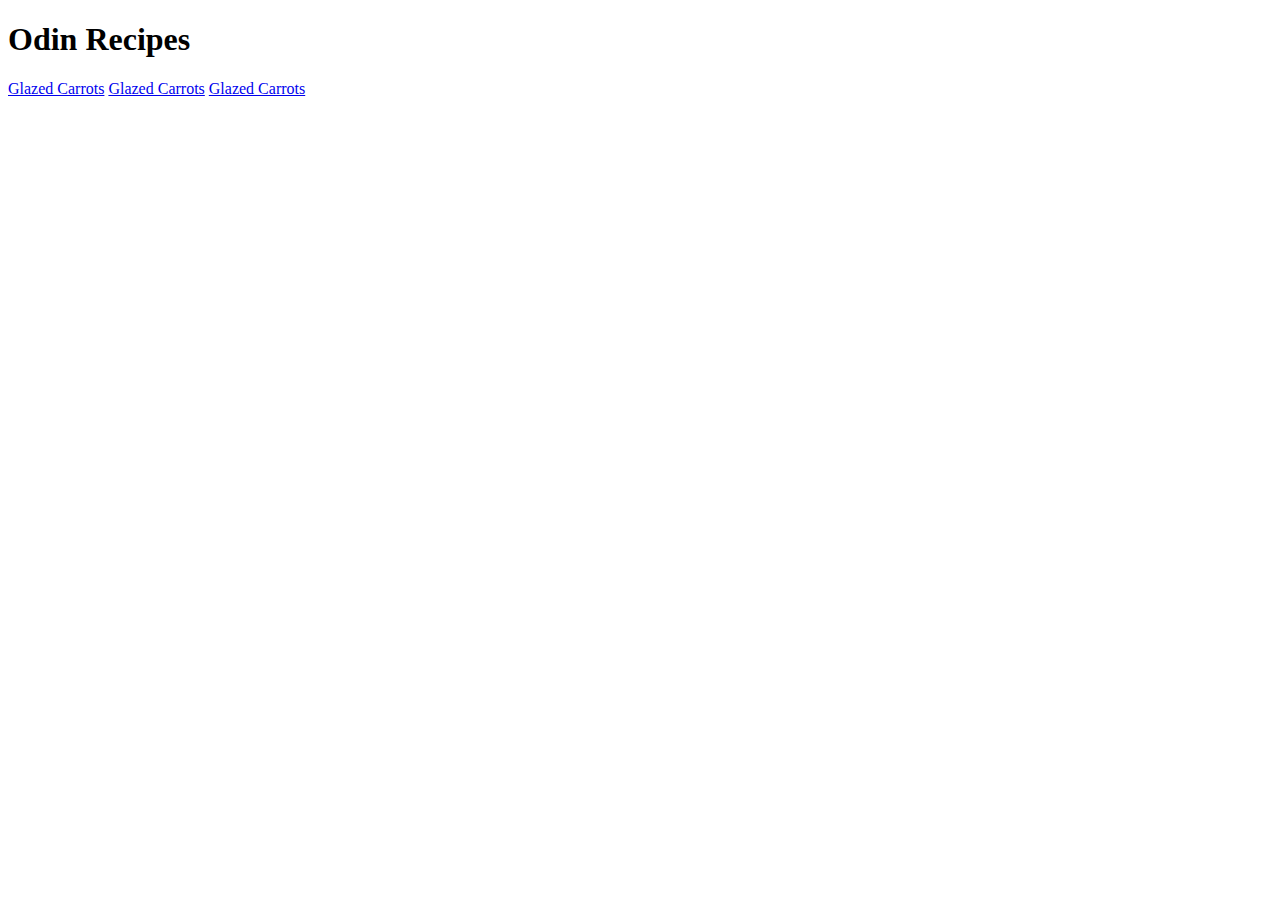
==== index.html @ 25dff6a5 "Added two recipe pages" ====
<!DOCTYPE html>
<html lang="en">
<head>
    <meta charset="UTF-8">
    <meta http-equiv="X-UA-Compatible" content="IE=edge">
    <meta name="viewport" content="width=device-width, initial-scale=1.0">
    <title>Recipes</title>
</head>
<body>
    <h1>Odin Recipes</h1>
    <a href="./recipes/glazed-carrots.html">Glazed Carrots</a>
    <a href="./recipes/mint-chicken.html">Glazed Carrots</a>
    <a href="./recipes/strawberry-spinach-salad.html">Glazed Carrots</a>
</body>
</html>
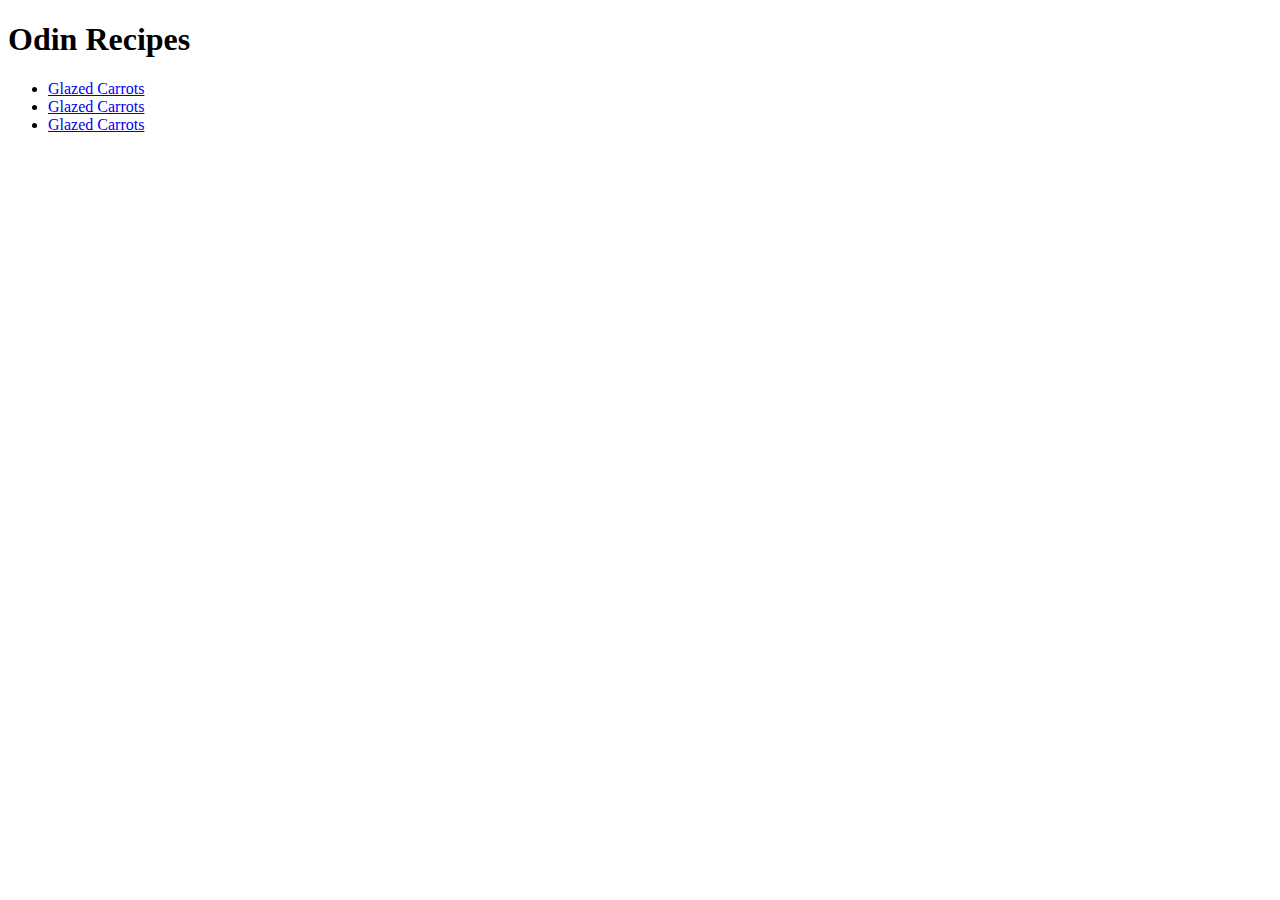
==== commit 68b625c7: "Updated index file" ====
--- a/index.html
+++ b/index.html
@@ -8,8 +8,10 @@
 </head>
 <body>
     <h1>Odin Recipes</h1>
-    <a href="./recipes/glazed-carrots.html">Glazed Carrots</a>
-    <a href="./recipes/mint-chicken.html">Glazed Carrots</a>
-    <a href="./recipes/strawberry-spinach-salad.html">Glazed Carrots</a>
+    <ul>
+        <li><a href="./recipes/glazed-carrots.html">Glazed Carrots</a></li>
+        <li><a href="./recipes/mint-chicken.html">Glazed Carrots</a></li>
+        <li><a href="./recipes/strawberry-spinach-salad.html">Glazed Carrots</a></li>
+    </ul>
 </body>
 </html>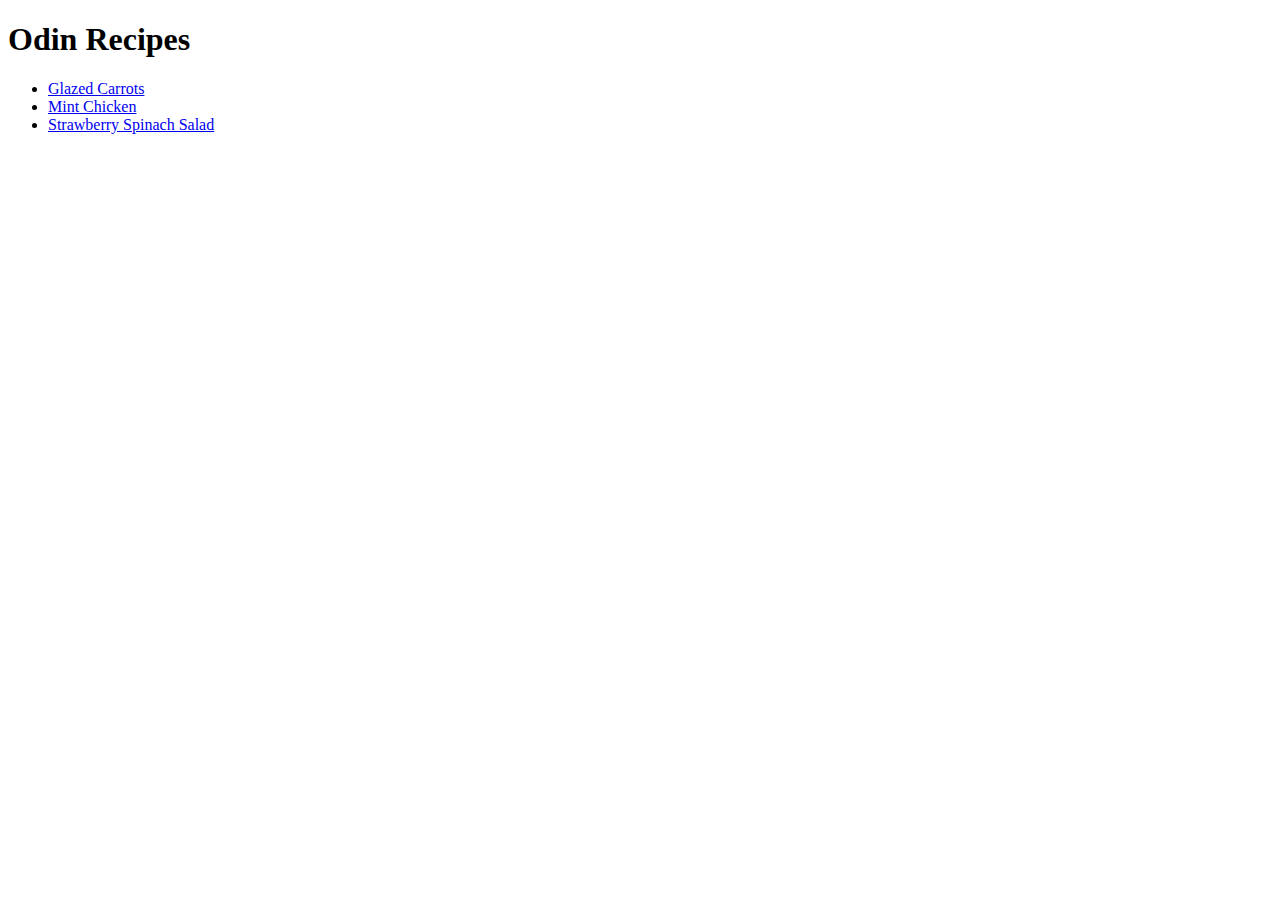
==== commit 1a6d8617: "Updated index file" ====
--- a/index.html
+++ b/index.html
@@ -10,8 +10,8 @@
     <h1>Odin Recipes</h1>
     <ul>
         <li><a href="./recipes/glazed-carrots.html">Glazed Carrots</a></li>
-        <li><a href="./recipes/mint-chicken.html">Glazed Carrots</a></li>
-        <li><a href="./recipes/strawberry-spinach-salad.html">Glazed Carrots</a></li>
+        <li><a href="./recipes/mint-chicken.html">Mint Chicken</a></li>
+        <li><a href="./recipes/strawberry-spinach-salad.html">Strawberry Spinach Salad</a></li>
     </ul>
 </body>
 </html>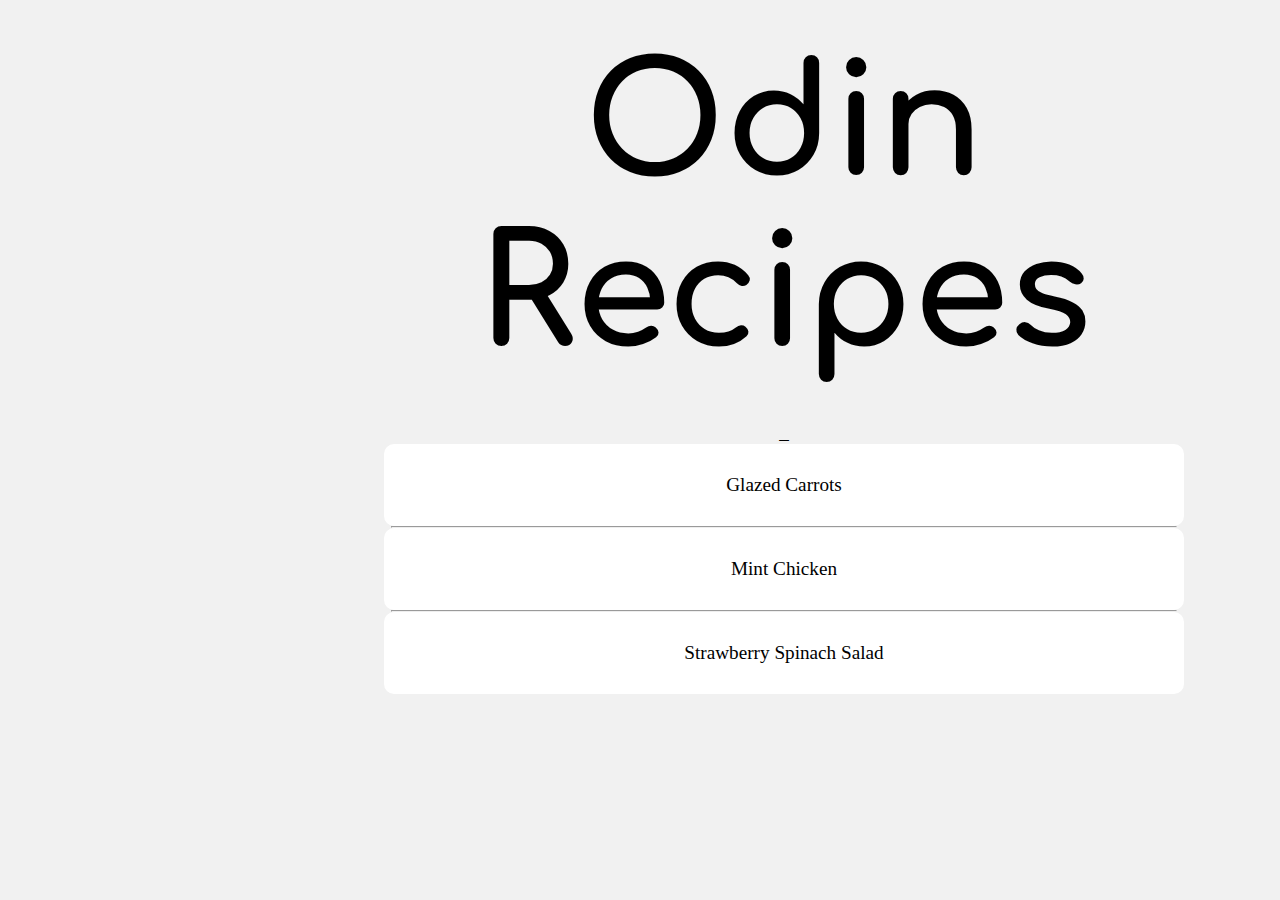
==== commit fd61506d: "Added css file and updated index" ====
--- a/index.html
+++ b/index.html
@@ -4,14 +4,20 @@
     <meta charset="UTF-8">
     <meta http-equiv="X-UA-Compatible" content="IE=edge">
     <meta name="viewport" content="width=device-width, initial-scale=1.0">
+    <link rel="stylesheet" href="./css/style.css">
+    <link rel="preconnect" href="https://fonts.googleapis.com">
+    <link rel="preconnect" href="https://fonts.gstatic.com" crossorigin>
+    <link href="https://fonts.googleapis.com/css2?family=Comfortaa:wght@300;400;700&display=swap" rel="stylesheet">
     <title>Recipes</title>
 </head>
 <body>
-    <h1>Odin Recipes</h1>
-    <ul>
-        <li><a href="./recipes/glazed-carrots.html">Glazed Carrots</a></li>
-        <li><a href="./recipes/mint-chicken.html">Mint Chicken</a></li>
-        <li><a href="./recipes/strawberry-spinach-salad.html">Strawberry Spinach Salad</a></li>
-    </ul>
+    <div class="wrapper">
+        <h1 class="main-header">Odin Recipes</h1>_
+        <ul class="main-recipes">
+            <li><a href="./recipes/glazed-carrots.html" target="_blank">Glazed Carrots</a></li><hr>
+            <li><a href="./recipes/mint-chicken.html" target="_blank">Mint Chicken</a></li><hr>
+            <li><a href="./recipes/strawberry-spinach-salad.html" target="_blank">Strawberry Spinach Salad</a></li>
+        </ul>        
+    </div>
 </body>
 </html>--- a/css/style.css
+++ b/css/style.css
@@ -0,0 +1,44 @@
+* {
+    margin: 0;
+    padding: 0;
+}
+
+body {
+    font-size: 1.2em;
+    background-color: #f1f1f1;
+}
+
+.wrapper {
+    width: 40%;
+    min-width: 800px;
+    margin: auto 30% auto 30%;
+    text-align: center;
+}
+
+.main-header {
+    font-family: 'Comfortaa', cursive;
+    font-size: 8em;
+    margin: 40px;
+}
+
+li, a {
+    list-style: none;
+    text-decoration: none;
+    background-color: #fff;
+    color: #000;
+    border-radius: 10px;
+    padding: 30px;
+    transition: all 0.2s;
+}
+
+a:hover {
+    font-size: 1.1em;
+}
+
+hr {
+    width: 98%;
+    margin: auto;
+}
+
+
+
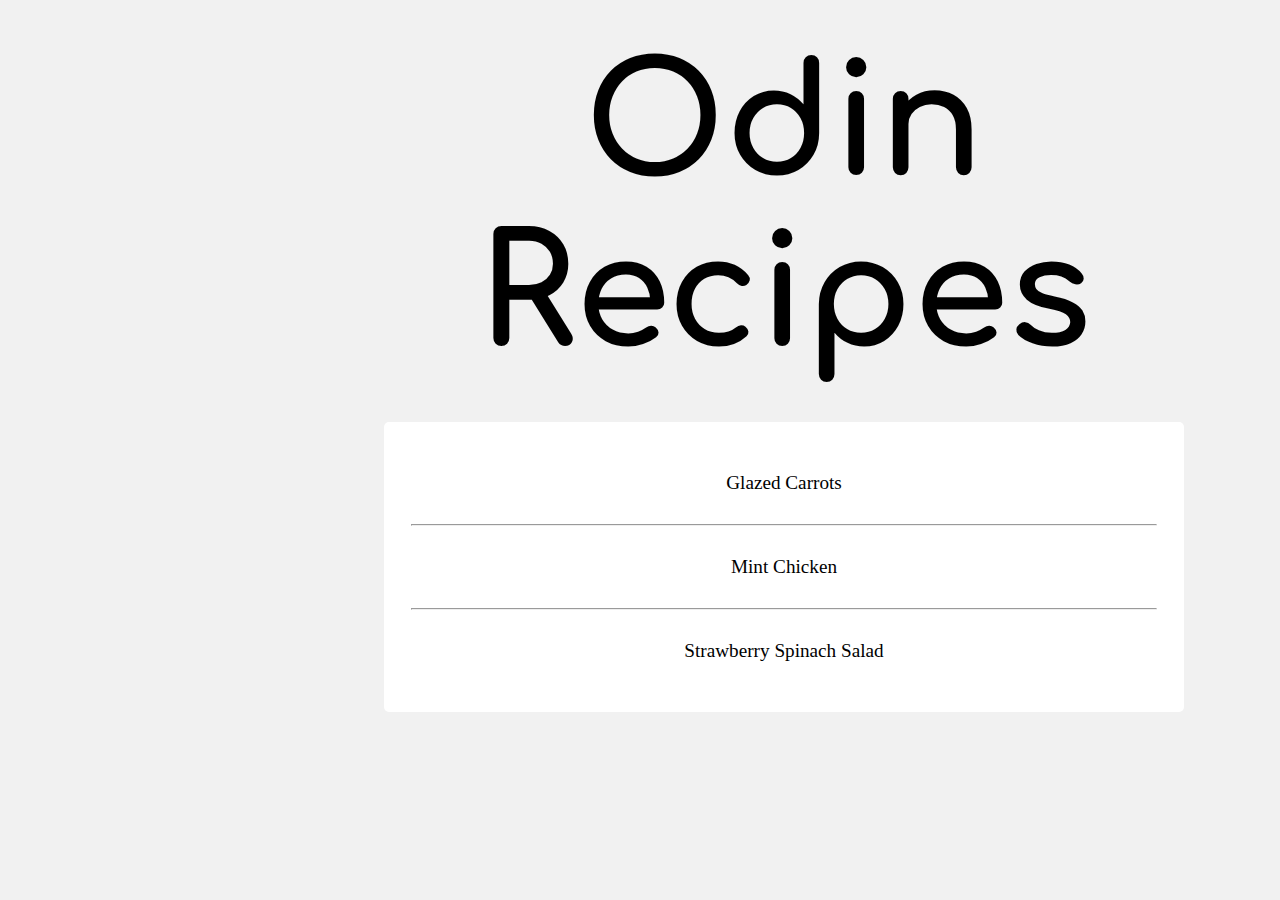
==== commit d0c2af69: "Updated recipe and style pages" ====
--- a/index.html
+++ b/index.html
@@ -12,7 +12,7 @@
 </head>
 <body>
     <div class="wrapper">
-        <h1 class="main-header">Odin Recipes</h1>_
+        <h1 class="main-header">Odin Recipes</h1>
         <ul class="main-recipes">
             <li><a href="./recipes/glazed-carrots.html" target="_blank">Glazed Carrots</a></li><hr>
             <li><a href="./recipes/mint-chicken.html" target="_blank">Mint Chicken</a></li><hr>
--- a/css/style.css
+++ b/css/style.css
@@ -6,6 +6,43 @@
 body {
     font-size: 1.2em;
     background-color: #f1f1f1;
+}
+
+h3{
+    font-size: 1.5em;
+    margin: 30px auto;
+}
+
+h4 {
+    font-family: 'Delicious Handrawn', cursive;
+    font-size: 26px;
+}
+
+p {
+    color: #888;
+    background-color: #fff;
+    padding: 20px;
+    border-radius: 5px;
+}
+
+ul, ol {
+    padding-left: 20px ;
+    background-color: #fff;
+    padding: 20px;
+    border-radius: 5px;
+}
+
+.ingredientsList li {
+    margin: 10px auto auto 40px;
+}
+
+ol {
+    padding-bottom: 50px;    
+    padding-left: 40px;
+}
+
+ol li {
+    margin-top: 20px;
 }
 
 .wrapper {
@@ -21,7 +58,7 @@
     margin: 40px;
 }
 
-li, a {
+.main-recipes li, a {
     list-style: none;
     text-decoration: none;
     background-color: #fff;
@@ -36,9 +73,24 @@
 }
 
 hr {
+    border: solid 0.cm #777;
     width: 98%;
     margin: auto;
 }
 
+.title-header {
+    font-family: 'Delicious Handrawn', cursive;
+    font-size: 5em;
+    font-weight: 500;
+    margin: 20px auto;
+}
 
+.recipe-wrapper {
+    width: 40%;
+    margin: auto;
+}
 
+img {
+    width: 90%;
+    height: 50%;
+}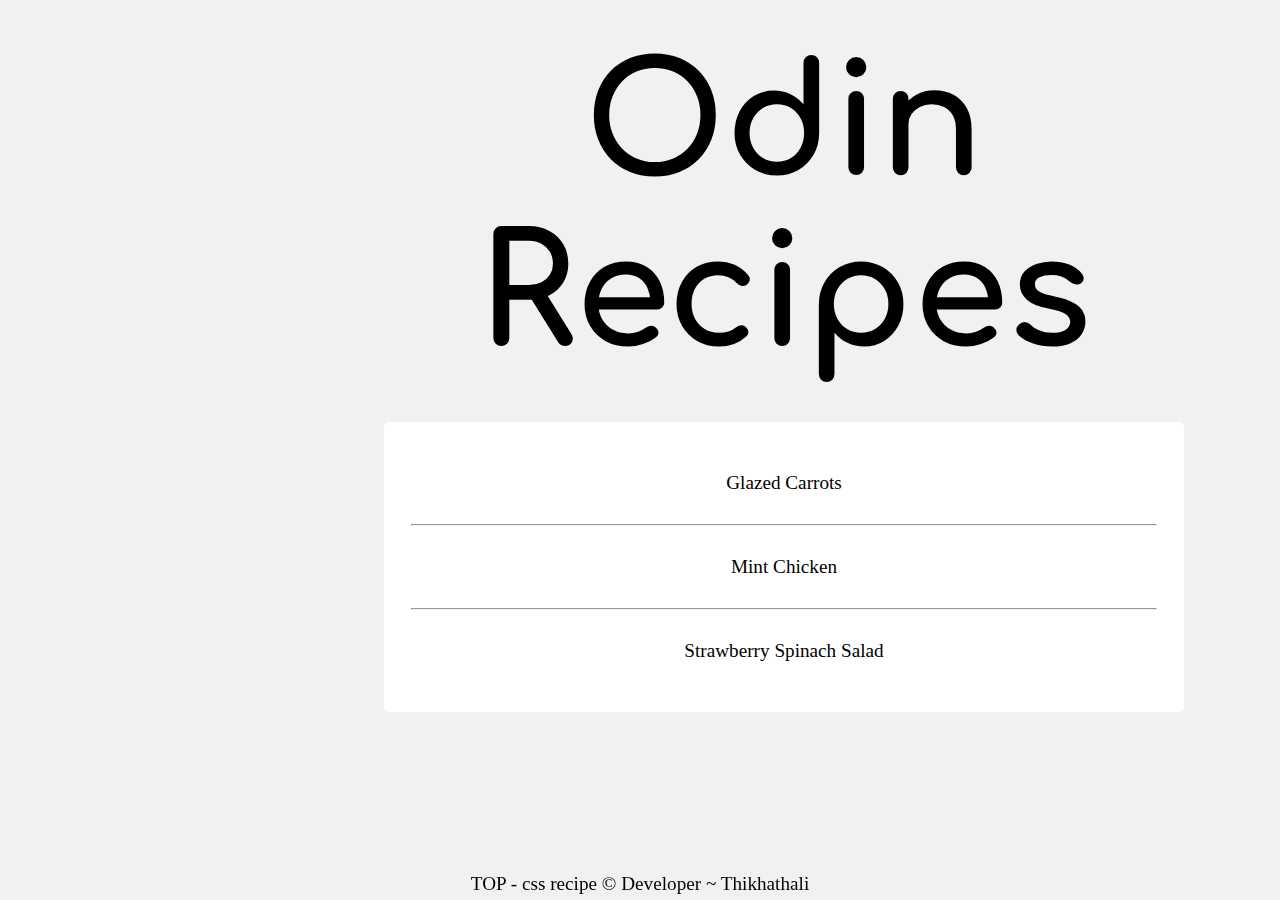
==== commit 6caae702: "Added a footer" ====
--- a/index.html
+++ b/index.html
@@ -19,5 +19,8 @@
             <li><a href="./recipes/strawberry-spinach-salad.html" target="_blank">Strawberry Spinach Salad</a></li>
         </ul>        
     </div>
+    <div class="footer">
+        TOP - css recipe &copy; Developer ~ Thikhathali
+    </div>
 </body>
 </html>--- a/css/style.css
+++ b/css/style.css
@@ -93,4 +93,11 @@
 img {
     width: 90%;
     height: 50%;
+}
+
+.footer {
+    position: fixed;
+    bottom: 5px;
+    width: 100vw;
+    text-align: center;
 }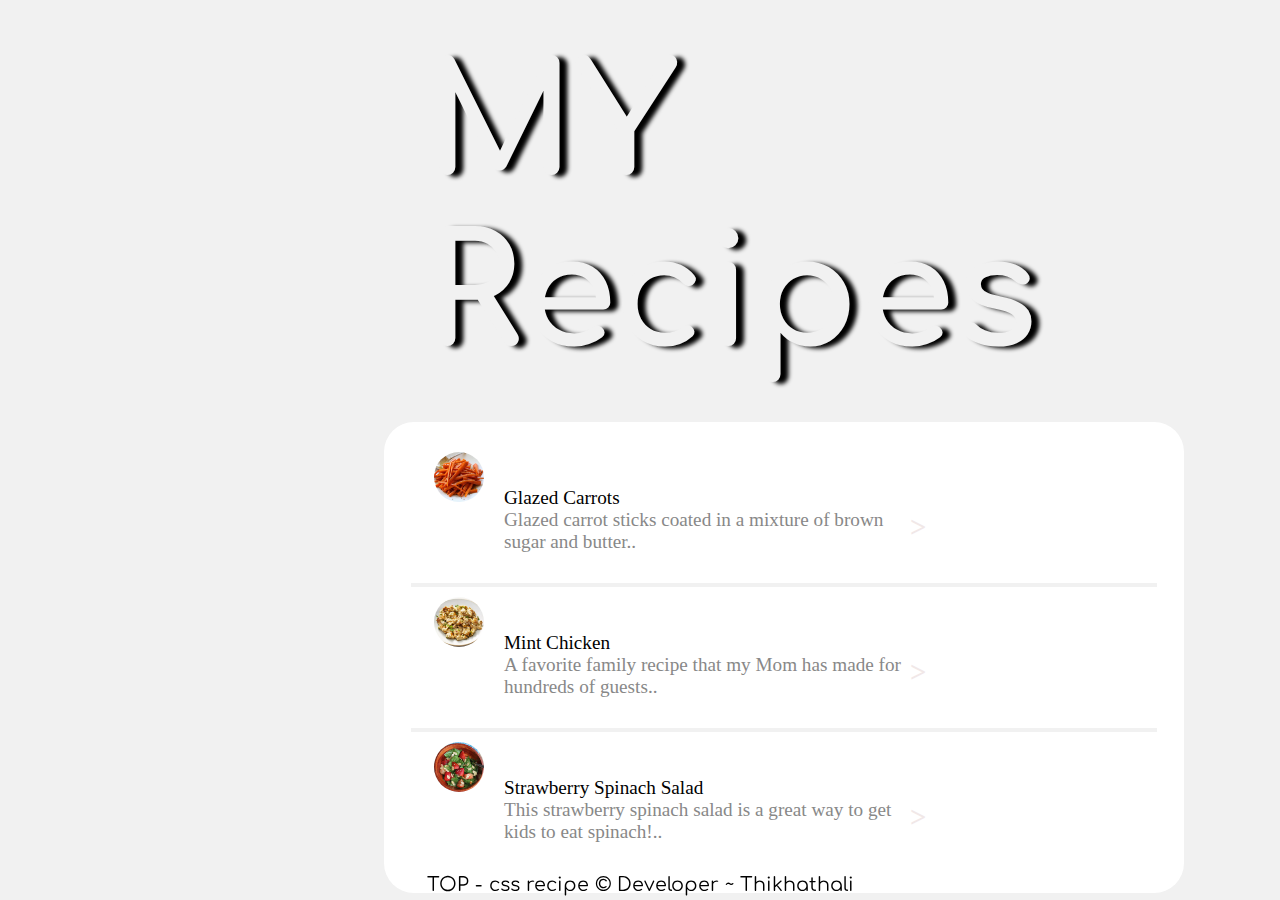
==== commit 24dcd7df: "Updated css and index files" ====
--- a/index.html
+++ b/index.html
@@ -12,11 +12,38 @@
 </head>
 <body>
     <div class="wrapper">
-        <h1 class="main-header">Odin Recipes</h1>
+        <h1 class="main-header">MY Recipes</h1>
         <ul class="main-recipes">
-            <li><a href="./recipes/glazed-carrots.html" target="_blank">Glazed Carrots</a></li><hr>
-            <li><a href="./recipes/mint-chicken.html" target="_blank">Mint Chicken</a></li><hr>
-            <li><a href="./recipes/strawberry-spinach-salad.html" target="_blank">Strawberry Spinach Salad</a></li>
+            <li>
+                <img src="./images/glazedcarrots.png" alt="recipe small img" srcset="">
+                <div class="main-recipe-content">
+                    <a href="./recipes/glazed-carrots.html" target="_blank">Glazed Carrots</a>
+                    <p>
+                        Glazed carrot sticks coated in a mixture of brown sugar and butter.. 
+                        <span> > </span>
+                    </p>
+                </div>
+            </li><hr><hr>
+            <li>
+                <img src="./images/mintchicken.png" alt="recipe small img" srcset="">
+                <div class="main-recipe-content">
+                    <a href="./recipes/mint-chicken.html" target="_blank">Mint Chicken</a>
+                    <p>
+                        A favorite family recipe that my Mom has made for hundreds of guests..
+                        <span> > </span>
+                    </p>
+                </div>
+            </li><hr><hr>
+            <li>
+                <img src="./images/strawberryspinachsalad.png" alt="recipe small img" srcset="">
+                <div class="main-recipe-content">
+                    <a href="./recipes/strawberry-spinach-salad.html" target="_blank">Strawberry Spinach Salad
+                    <p>
+                        This strawberry spinach salad is a great way to get kids to eat spinach!..
+                        <span> > </span>
+                    </p></a>
+                </div>
+            </li>
         </ul>        
     </div>
     <div class="footer">
--- a/css/style.css
+++ b/css/style.css
@@ -49,13 +49,52 @@
     width: 40%;
     min-width: 800px;
     margin: auto 30% auto 30%;
-    text-align: center;
+    text-align: left;
 }
 
 .main-header {
     font-family: 'Comfortaa', cursive;
+    color: #f1f1f1;
+    text-shadow: 8px 2px 4px #000000;
     font-size: 8em;
     margin: 40px;
+}
+
+ul.main-recipes {
+    border-radius: 30px;
+    text-align: left;
+}
+
+ul.main-recipes li > :first-child {
+    width: 50px;
+    height: 50px;
+    border-radius: 50%;
+}
+
+ul.main-recipes li img {
+    width: 100%;
+    height: 100%;
+}
+
+.main-recipe-content {
+    display: flex;
+    width: 33vw;
+    flex-direction: column;
+    margin: -20px 70px;
+    padding: 0;
+}
+
+.main-recipe-content p, 
+.main-recipe-content a {
+    padding: 0;
+}
+
+.main-recipe-content p > span {
+    float: right;
+    font-size: 1.5em;
+    font-weight: bolder;
+    color: #f1e8e8;
+    margin-top: -20px;
 }
 
 .main-recipes li, a {
@@ -64,16 +103,12 @@
     background-color: #fff;
     color: #000;
     border-radius: 10px;
-    padding: 30px;
+    padding: 10px 30px 50px;
     transition: all 0.2s;
 }
 
-a:hover {
-    font-size: 1.1em;
-}
-
 hr {
-    border: solid 0.cm #777;
+    border: solid 1px #f1f1f1;
     width: 98%;
     margin: auto;
 }
@@ -90,12 +125,17 @@
     margin: auto;
 }
 
+.recipe-wrapper p {
+    background-color: #f1f1f1;
+}
+
 img {
     width: 90%;
     height: 50%;
 }
 
 .footer {
+    font-family: 'Comfortaa', cursive;
     position: fixed;
     bottom: 5px;
     width: 100vw;
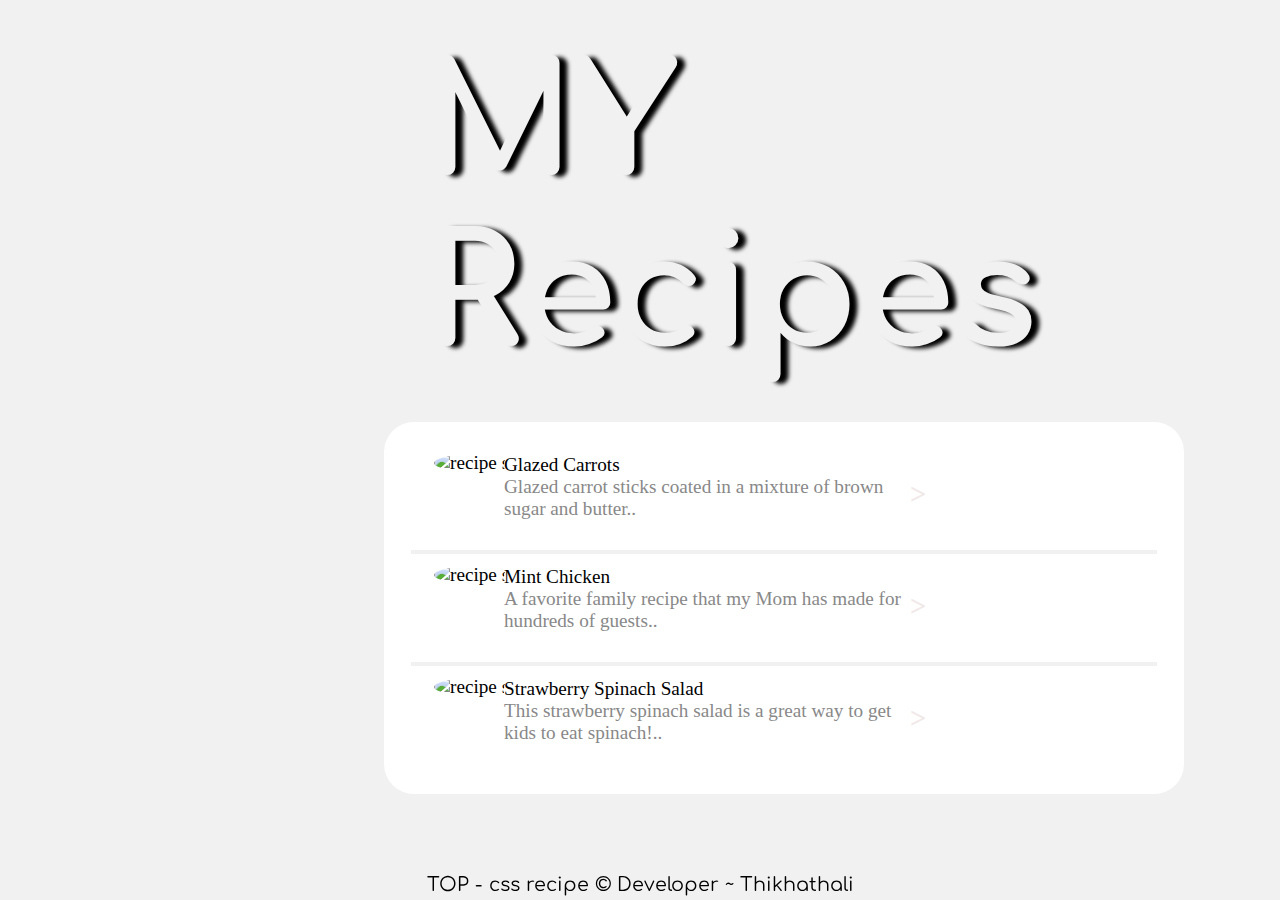
==== commit 92a53bf7: "Updated index files" ====
--- a/index.html
+++ b/index.html
@@ -15,7 +15,7 @@
         <h1 class="main-header">MY Recipes</h1>
         <ul class="main-recipes">
             <li>
-                <img src="./images/glazedcarrots.png" alt="recipe small img" srcset="">
+                <img src="https://raw.githubusercontent.com/Thikhathali/odin-recipes/main/images/glazedcarrots.png" alt="recipe small img" srcset="">
                 <div class="main-recipe-content">
                     <a href="./recipes/glazed-carrots.html" target="_blank">Glazed Carrots</a>
                     <p>
@@ -25,7 +25,7 @@
                 </div>
             </li><hr><hr>
             <li>
-                <img src="./images/mintchicken.png" alt="recipe small img" srcset="">
+                <img src="https://raw.githubusercontent.com/Thikhathali/odin-recipes/main/images/mintchicken.png" alt="recipe small img" srcset="">
                 <div class="main-recipe-content">
                     <a href="./recipes/mint-chicken.html" target="_blank">Mint Chicken</a>
                     <p>
@@ -35,7 +35,7 @@
                 </div>
             </li><hr><hr>
             <li>
-                <img src="./images/strawberryspinachsalad.png" alt="recipe small img" srcset="">
+                <img src="https://raw.githubusercontent.com/Thikhathali/odin-recipes/main/images/strawberryspinachsalad.png" alt="recipe small img" srcset="">
                 <div class="main-recipe-content">
                     <a href="./recipes/strawberry-spinach-salad.html" target="_blank">Strawberry Spinach Salad
                     <p>
